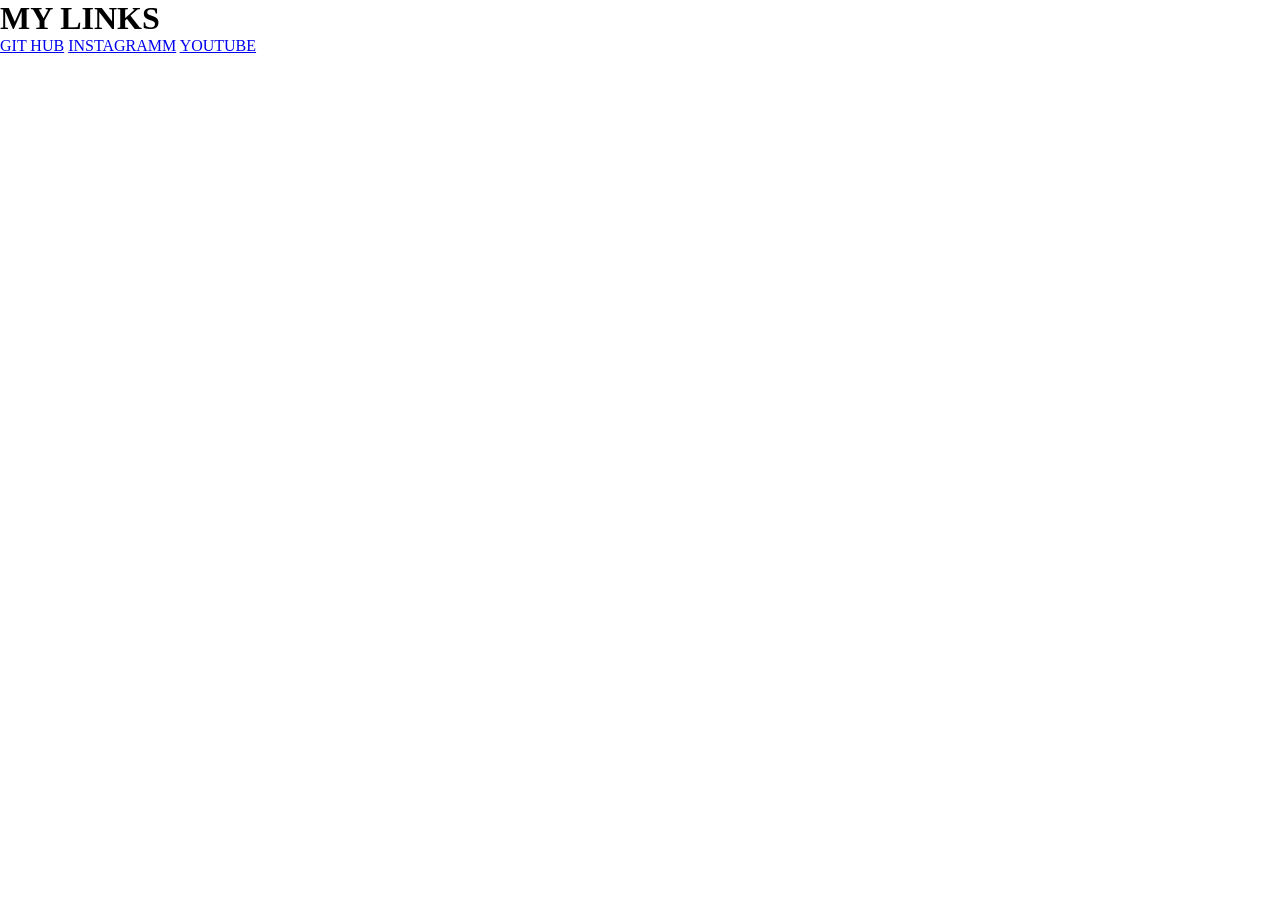
==== links.html @ cf84dcd0 "Add files via upload" ====
<!DOCTYPE html>
<html>
<head>
    <title>My Links</title>
    <link rel="stylesheet" href="./cssstyle.css">
</head>

<body>
    <div class="links">
         <h1 id="link-h1">MY LINKS</h1>
        <a href="https://github.com/IAM-TEJA-01">GIT HUB</a>
        <a href="https://www.instagram.com/teja_zero_07/">INSTAGRAMM</a>
        <a href="https://www.youtube.com/">YOUTUBE</a>
    </div>
</body>
</html>
---- cssstyle.css ----
*
{
    margin: 0px;
}
nav
{
  background-color: rgb(15, 13, 13);
  justify-content: space-between;
  display: flex;
  padding: 7PX;
}
nav>h1
{
    color: white;
    text-decoration: none;
    padding: 10px;
    font-style: bold;
}
nav>#link-section>a
{
    color: white;
    text-decoration: none;
    padding: 10px;
}
#link-section
{
    color: white;
    display: flex;
    align-items:center; 
}
#landing-image
{
    background-image: url("https://www.celebritycruises.com/blog/content/uploads/2022/01/most-beautiful-mountains-in-the-world-kirkjufell-iceland-1024x580.jpg");
    background-size: cover;
    height: 100vh;
    background-repeat: no-repeat;   
}
#landing-image>#content-selection
{
    text-align: center;
    padding-top: 20%;
    background-color: rgba(49, 46, 46, 0.5); 
    height: 565px;
}
#content-selection>h1
{
    color: white;
    font-size: 50px;
    padding: 10px;
}
#content-selection>p
{
    color: white;
    font-size: 20px;
    padding: 10px;
}
#content-selection>button
{
    color: white;
    padding: 10px;
    font-size: 20px;
    background-color: rgb(83, 23, 23);
    color: white;
    border: none;
    border-radius: 200px;
}
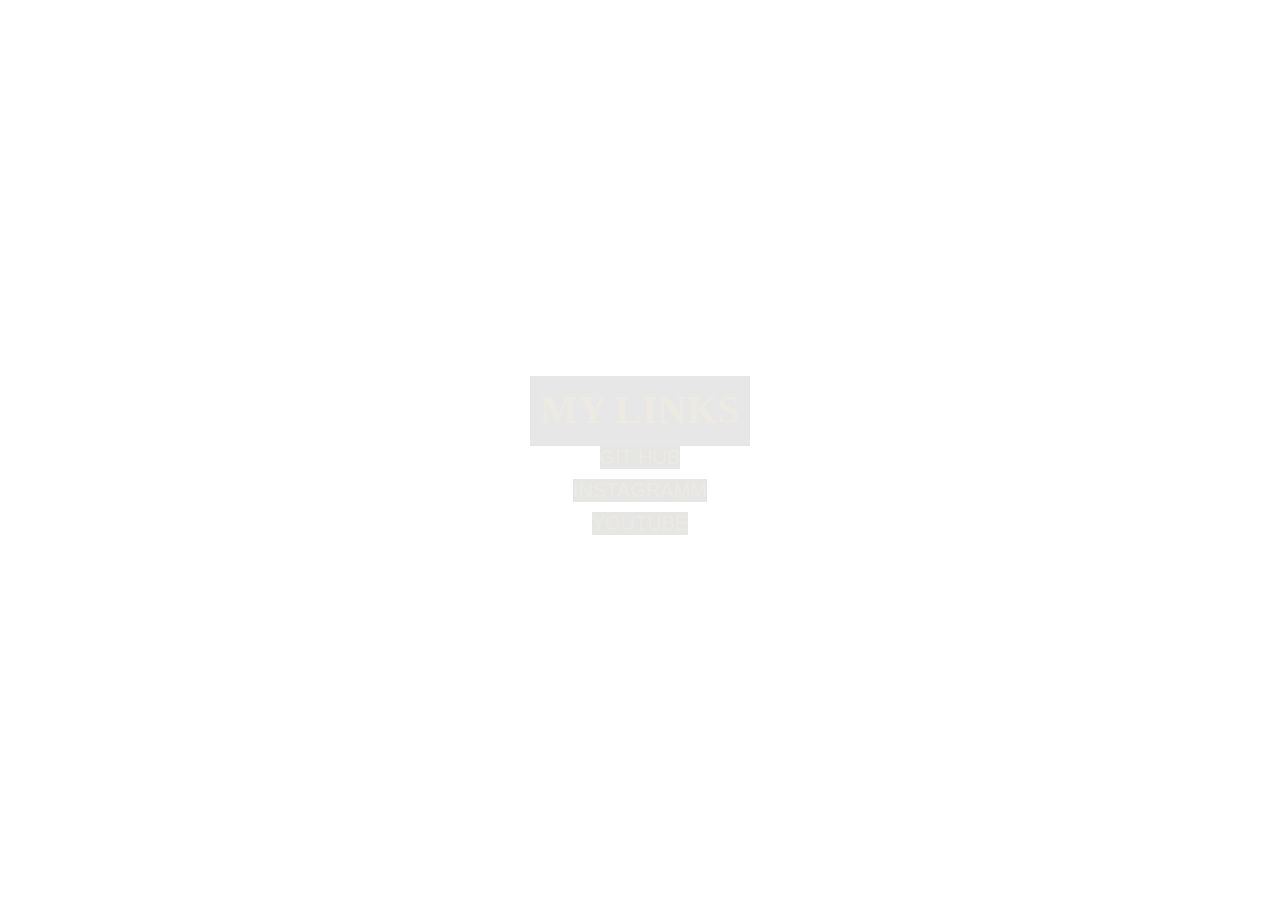
==== commit 7acf79bb: "Fix HTML formatting in links.html" ====
--- a/links.html
+++ b/links.html
@@ -13,4 +13,4 @@
         <a href="https://www.youtube.com/">YOUTUBE</a>
     </div>
 </body>
-</html>+</html>
--- a/cssstyle.css
+++ b/cssstyle.css
@@ -54,13 +54,47 @@
     font-size: 20px;
     padding: 10px;
 }
-#content-selection>button
+
+.click-button>button
 {
-    color: white;
+    color:white;
+    text-decoration: none;
+    background-color: rgb(91, 30, 30);
+    padding: 10px 20px;
+    border-radius: 100px;
+}
+.links
+{
+    background-image: url(https://www.chromethemer.com/wallpapers/chromebook-wallpapers/images/960/wild-nature-chromebook-wallpaper.jpg);
     padding: 10px;
+    text-align: center;
+    display: flex;
+    justify-content: center;
+    align-items: center;
+    flex-direction: column;
+    height: 100vh;
+    background-size: cover;
+    background-repeat: no-repeat;   
     font-size: 20px;
-    background-color: rgb(83, 23, 23);
-    color: white;
-    border: none;
-    border-radius: 200px;
 }
+.links>a
+{
+    text-decoration: none;
+    padding: 5 px;
+    justify-content: space-between;
+    justify-content: row;
+    margin-bottom: 10px;
+    display: block;
+    background-color: rgba(14, 14, 6, 0.1);
+    color: rgb(237, 234, 227);
+    font-family:'Trebuchet MS', 'Lucida Sans Unicode', 'Lucida Grande', 'Lucida Sans', Arial, sans-serif;
+    
+}
+.links>h1
+{
+    padding: 10px;
+    background-color: rgb(33, 28, 23,0.1);
+    color: rgb(237, 234, 227);
+    height: 50px;
+}
+
